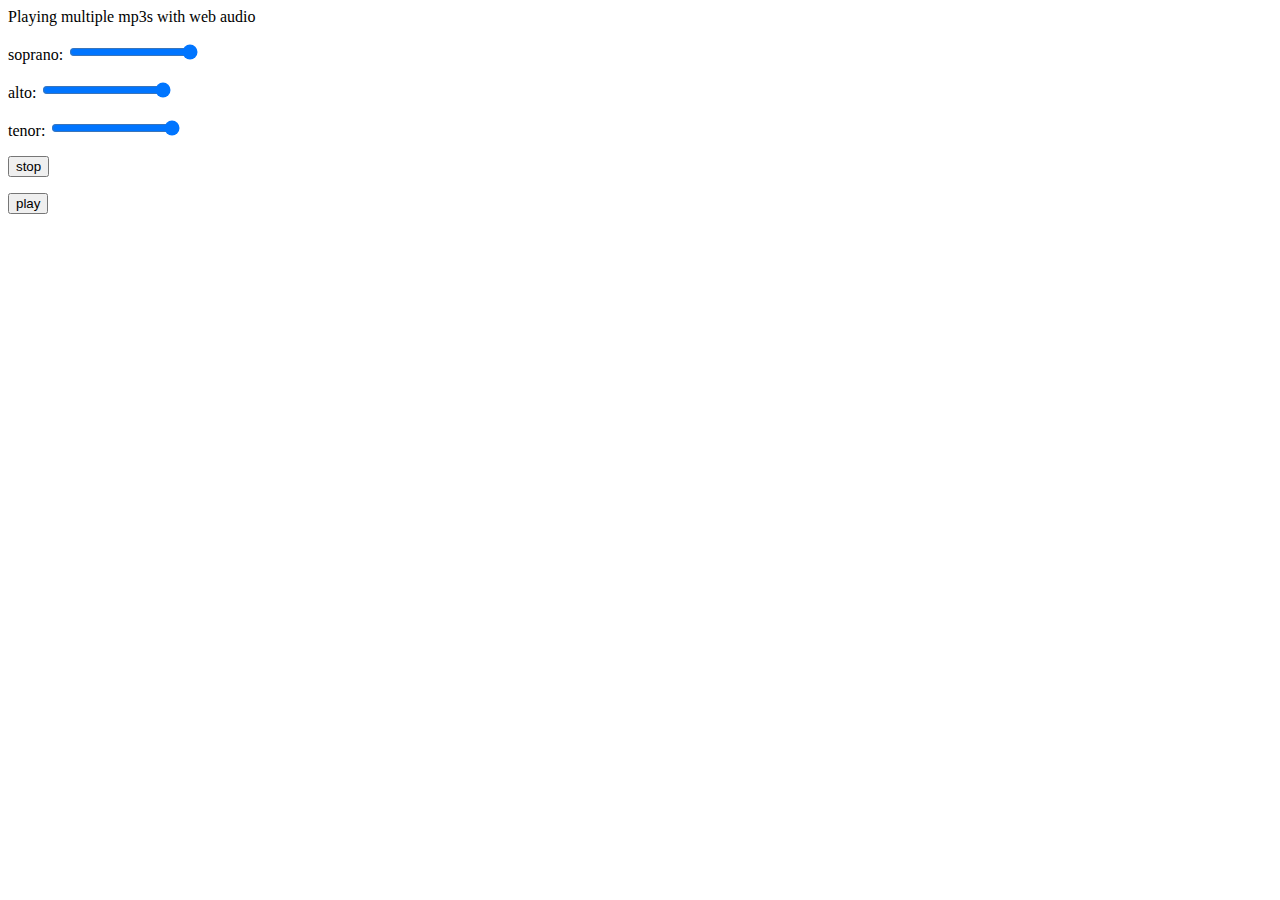
==== audio.html @ 07d2e08d "basic.  plays 3 mp3s together.  stop/play buttons not working yet." ====
<html>
<head>
<script>

function BufferLoader(context, urlList, callback) {
  this.context = context;
  this.urlList = urlList;
  this.onload = callback;
  this.bufferList = new Array();
  this.loadCount = 0;
}

BufferLoader.prototype.loadBuffer = function(url, index) {
  // Load buffer asynchronously
  var request = new XMLHttpRequest();
  request.open("GET", url, true);
  request.responseType = "arraybuffer";

  var loader = this;

  request.onload = function() {
    // Asynchronously decode the audio file data in request.response
    loader.context.decodeAudioData(
      request.response,
      function(buffer) {
        if (!buffer) {
          alert('error decoding file data: ' + url);
          return;
        }
        loader.bufferList[index] = buffer;
        if (++loader.loadCount == loader.urlList.length)
          loader.onload(loader.bufferList);
      },
      function(error) {
        console.error('decodeAudioData error', error);
      }
    );
  }

  request.onerror = function() {
    alert('BufferLoader: XHR error');
  }

  request.send();
}

BufferLoader.prototype.load = function() {
  for (var i = 0; i < this.urlList.length; ++i)
  this.loadBuffer(this.urlList[i], i);
}



window.onload = init;
var context;
var bufferLoader;

function init() {
  // Fix up prefixing
  window.AudioContext = window.AudioContext || window.webkitAudioContext;
  context = new AudioContext();

  bufferLoader = new BufferLoader(
    context,
    [
      'sounds/as/soprano.mp3',
      'sounds/as/alto.mp3',
      'sounds/as/tenor.mp3',
    ],
    finishedLoading
    );

  bufferLoader.load();
}

var source1, source2, source3;

function finishedLoading(bufferList) {
  // Create three sources and play them both together.
  source1 = context.createBufferSource();
  source2 = context.createBufferSource();
  source3 = context.createBufferSource();
  source1.buffer = bufferList[0];
  source2.buffer = bufferList[1];
  source3.buffer = bufferList[2];

  source1.connect(context.destination);
  source2.connect(context.destination);
  source3.connect(context.destination);
  play();
}
function changeVolume(thing){
  console.log("changeVolume "+ thing.id + " val: " + thing.value);
}
function stop(){
  source1.stop(0);
  source2.stop(0);
  source3.stop(0);
}
function play(){
  source1.start(0);
  source2.start(0);
  source3.start(0);
}

</script>
</head>

<body>
<p>Playing multiple mp3s with web audio</p>

<p>soprano: <input id="vol0" type="range" min="0" max="100" value="100" oninput="changeVolume(this);"></p>
<p>alto: <input id="vol1" type="range" min="0" max="100" value="100" oninput="changeVolume(this);"></p>
<p>tenor: <input id="vol2" type="range" min="0" max="100" value="100" oninput="changeVolume(this);"></p>
<p><input type="button" value="stop" onclick="stop()"/></p>
<p><input type="button" value="play" onclick="play()"/></p>
</body>

</html>
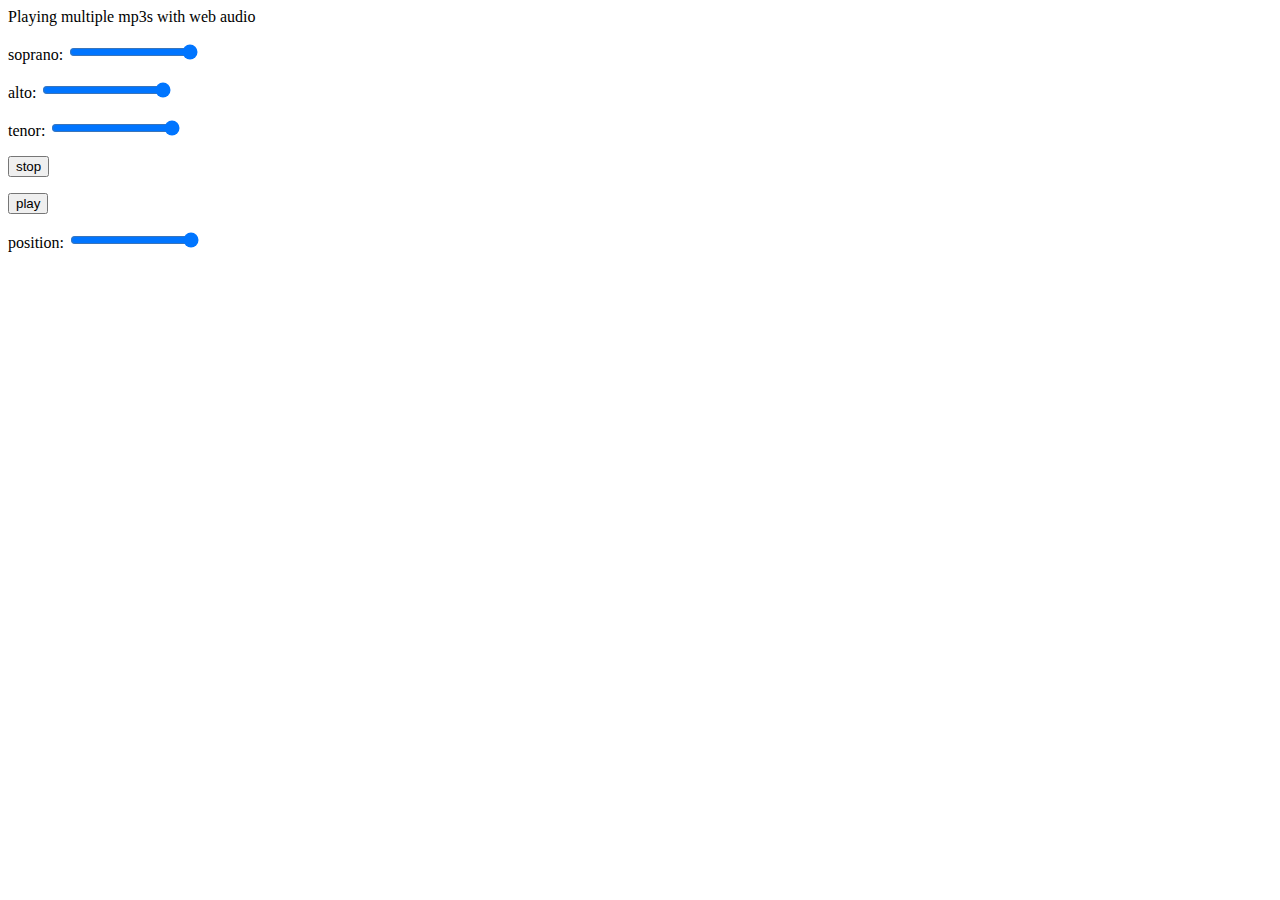
==== commit 76e0dacd: "play from a position offset, set by a slider." ====
--- a/audio.html
+++ b/audio.html
@@ -74,6 +74,7 @@
 }
 
 var source1, source2, source3;
+var gainNode1, gainNode2, gainNode3;
 
 function finishedLoading(bufferList) {
   // Create three sources and play them both together.
@@ -84,23 +85,69 @@
   source2.buffer = bufferList[1];
   source3.buffer = bufferList[2];
 
-  source1.connect(context.destination);
-  source2.connect(context.destination);
-  source3.connect(context.destination);
-  play();
+  // Create a gain node.
+  gainNode1 = linkThroughGain(source1);
+  gainNode2 = linkThroughGain(source2);
+  gainNode3 = linkThroughGain(source3);
+
+  //play();
 }
+function linkThroughGain(src){
+  var gainNode = context.createGain();
+  src.connect(gainNode);
+  gainNode.connect(context.destination);
+  gainNode.gain.value = 1;
+  return gainNode;
+}
+//expected an input html element with id "vol1" or "vol2", and value from 0 to 100.
 function changeVolume(thing){
-  console.log("changeVolume "+ thing.id + " val: " + thing.value);
+  var numstr = thing.id.substring(3,4);
+  var num = parseInt(numstr);
+  var val = parseInt(thing.value);
+  //console.log("changeVolume "+ thing.id + " val: " + thing.value + " value: " + val);
+  
+  var node;
+  switch(num) {
+    case 1:
+        node = gainNode1;
+        break;
+    case 2:
+        node = gainNode2;
+        break;
+    case 3:
+        node = gainNode3;
+        break;
+    default:
+        console.log("ERROR: unexpected num: "+ num + " from id " + thing.id );
+    }    
+    node.gain.value = val/100.0;
+    //console.log("node gain is now: " + node.gain.value);
+
 }
+function lengthOfSourceInSec(){
+  return 182;
+}
+var posOffset = 0;
+
+function changePosition(elem){
+  posOffset = posSliderToSeconds(elem);
+  console.log("posOffset is now: " + posOffset);
+}
+
+function posSliderToSeconds(elem){
+  var val = parseInt(elem.value);
+  return lengthOfSourceInSec() * val / parseInt(elem.max);
+}
+
 function stop(){
   source1.stop(0);
   source2.stop(0);
   source3.stop(0);
 }
 function play(){
-  source1.start(0);
-  source2.start(0);
-  source3.start(0);
+  source1.start(0, posOffset);
+  source2.start(0, posOffset);
+  source3.start(0, posOffset);
 }
 
 </script>
@@ -109,11 +156,12 @@
 <body>
 <p>Playing multiple mp3s with web audio</p>
 
-<p>soprano: <input id="vol0" type="range" min="0" max="100" value="100" oninput="changeVolume(this);"></p>
-<p>alto: <input id="vol1" type="range" min="0" max="100" value="100" oninput="changeVolume(this);"></p>
-<p>tenor: <input id="vol2" type="range" min="0" max="100" value="100" oninput="changeVolume(this);"></p>
+<p>soprano: <input id="vol1" type="range" min="0" max="100" value="100" oninput="changeVolume(this);"></p>
+<p>alto: <input id="vol2" type="range" min="0" max="100" value="100" oninput="changeVolume(this);"></p>
+<p>tenor: <input id="vol3" type="range" min="0" max="100" value="100" oninput="changeVolume(this);"></p>
 <p><input type="button" value="stop" onclick="stop()"/></p>
 <p><input type="button" value="play" onclick="play()"/></p>
+<p>position: <input id="position" type="range" min="0" max="100" value="100" oninput="changePosition(this);"></p>
 </body>
 
 </html>
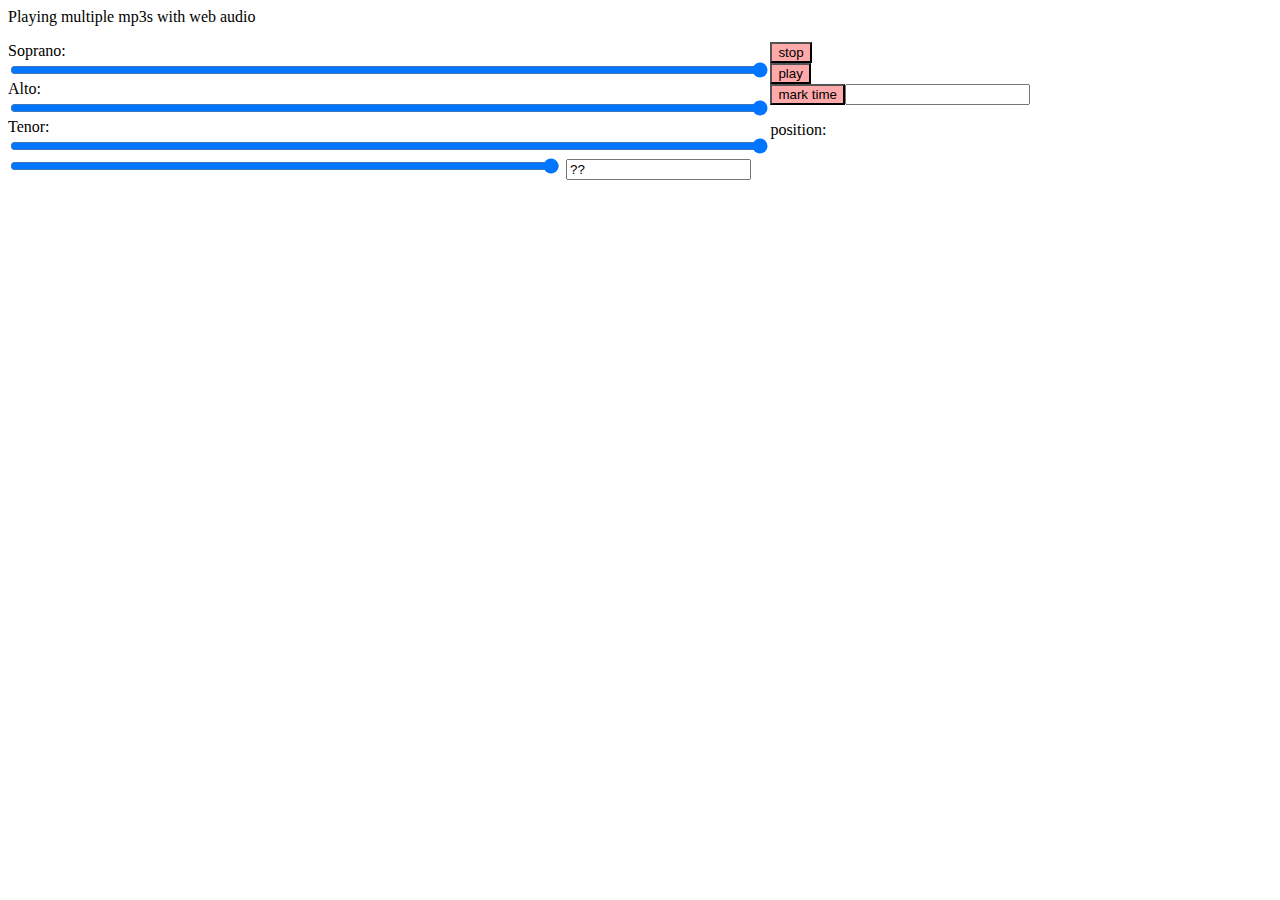
==== commit 80f9c49f: "many changes. some css." ====
--- a/audio.html
+++ b/audio.html
@@ -1,6 +1,13 @@
 <html>
 <head>
+<link href="assets/css/mystyle.css" rel="stylesheet">
+<style>
+</style>
+
 <script>
+
+var gBufferList;
+
 
 function BufferLoader(context, urlList, callback) {
   this.context = context;
@@ -76,22 +83,41 @@
 var source1, source2, source3;
 var gainNode1, gainNode2, gainNode3;
 
+
+function createBuffer(b){
+  var src = context.createBufferSource();
+  src.buffer = b;
+  return src;
+}
+
+function createGainedBuffer(b){
+  var src = createBuffer(b);
+  var gainNode = linkThroughGain(src);
+  return [src, gainNode];
+}
+
+function createAllBuffers(bufferList){
+  [source1, gainNode1] = createGainedBuffer(bufferList[0]);
+  [source2, gainNode2] = createGainedBuffer(bufferList[1]);
+  [source3, gainNode3] = createGainedBuffer(bufferList[2]);
+}
+
+
 function finishedLoading(bufferList) {
+  gBufferList = bufferList;
   // Create three sources and play them both together.
-  source1 = context.createBufferSource();
-  source2 = context.createBufferSource();
-  source3 = context.createBufferSource();
-  source1.buffer = bufferList[0];
-  source2.buffer = bufferList[1];
-  source3.buffer = bufferList[2];
-
-  // Create a gain node.
-  gainNode1 = linkThroughGain(source1);
-  gainNode2 = linkThroughGain(source2);
-  gainNode3 = linkThroughGain(source3);
-
+  //createAllBuffers(bufferList);
   //play();
 }
+function wipeAllBuffers(){
+  source1 = null;
+  source2 = null;
+  source3 = null;
+  gainNode1 = null;
+  gainNode2 = null;
+  gainNode3 = null;
+}
+
 function linkThroughGain(src){
   var gainNode = context.createGain();
   src.connect(gainNode);
@@ -101,6 +127,9 @@
 }
 //expected an input html element with id "vol1" or "vol2", and value from 0 to 100.
 function changeVolume(thing){
+  //TODO: volume changes while no buffers loaded must be allowed, and must persist when buffers are reloaded (e.g. play position changed and all recreated).
+  // The gain nodes won't necessarily exist?  Perhaps: hold a proxy for each gain setting, and map this on play() to the gain node, as well as immediately on slider changes, if applicable.
+
   var numstr = thing.id.substring(3,4);
   var num = parseInt(numstr);
   var val = parseInt(thing.value);
@@ -131,37 +160,72 @@
 
 function changePosition(elem){
   posOffset = posSliderToSeconds(elem);
+  document.getElementById("positionOutput").value = posOffset;
   console.log("posOffset is now: " + posOffset);
 }
 
 function posSliderToSeconds(elem){
-  var val = parseInt(elem.value);
-  return lengthOfSourceInSec() * val / parseInt(elem.max);
+  var val = parseFloat(elem.value);
+  return Math.round(lengthOfSourceInSec() * val / parseInt(elem.max));
 }
 
 function stop(){
-  source1.stop(0);
-  source2.stop(0);
-  source3.stop(0);
-}
+  playStartedTime = -1;
+  if(source1){
+    source1.stop(0);
+    source2.stop(0);
+    source3.stop(0);
+    wipeAllBuffers();
+  }
+}
+var playStartedTime = -1;
+var playStartedOffset; // a snapshot of posOffset at start of current play
+  
 function play(){
+  stop();
+  createAllBuffers(gBufferList);
+  playStartedTime = context.currentTime;
+  playStartedOffset = posOffset;
   source1.start(0, posOffset);
   source2.start(0, posOffset);
   source3.start(0, posOffset);
 }
 
+function snapshotTime(){
+  if (playStartedTime < 0){
+    console.log("ERROR: can't yet snapshot time when stopped");
+  } else {
+    var elapsedSecs = context.currentTime - playStartedTime;
+    var trackTime = playStartedOffset + elapsedSecs;
+    var snapshotName = document.getElementById("snapshotName").value;
+    var elem = document.getElementById("snapshots");
+    elem.innerHTML = elem.innerHTML + "<li>" + snapshotName + ": " + trackTime + "s</li>";
+  }
+}
+
 </script>
 </head>
 
 <body>
 <p>Playing multiple mp3s with web audio</p>
 
-<p>soprano: <input id="vol1" type="range" min="0" max="100" value="100" oninput="changeVolume(this);"></p>
-<p>alto: <input id="vol2" type="range" min="0" max="100" value="100" oninput="changeVolume(this);"></p>
-<p>tenor: <input id="vol3" type="range" min="0" max="100" value="100" oninput="changeVolume(this);"></p>
-<p><input type="button" value="stop" onclick="stop()"/></p>
-<p><input type="button" value="play" onclick="play()"/></p>
-<p>position: <input id="position" type="range" min="0" max="100" value="100" oninput="changePosition(this);"></p>
-</body>
+<div id="volumeset">
+  <p class='sliderrow'><label>Soprano:</label><input id="vol1" type="range" min="0" max="100" value="100" oninput="changeVolume(this);"></p>
+<p class='sliderrow'><label>Alto:</label><input id="vol2" type="range" min="0" max="100" value="100" oninput="changeVolume(this);"></p>
+<p class='sliderrow'><label>Tenor:</label><input id="vol3" type="range" min="0" max="100" value="100" oninput="changeVolume(this);"></p>
+</div>
+<div id="transportbuttons">
+  <ul>
+    <li><input type="button" value="stop" onclick="stop()"/></li>
+    <li><input type="button" value="play" onclick="play()"/></li>
+    <li><input type="button" value="mark time" onclick="snapshotTime()"/><input id="snapshotName" type="text" value=""/></li>
+  </ul>
+</div>
+<p>position: <input id="position" type="range" min="0" max="100" value="100" step="0.3" oninput="changePosition(this);"> <input id="positionOutput" type="text" value="??"/></p>
+</p>
+<div>
+  <ul id="snapshots">
+  </ul>
+</div></body>
 
 </html>
--- a/assets/css/mystyle.css
+++ b/assets/css/mystyle.css
@@ -0,0 +1,34 @@
+input[type=button] {
+    background-color: #FFAAAA;
+}
+input[type=range] {
+    width: 550px;
+}
+
+p.sliderrow
+{
+width: 80%;
+}
+
+p.sliderrow>label
+{
+    width: 25%;
+    float: left;
+    
+}
+
+p.sliderrow>input
+{
+    width: 75%;
+    float: left;
+    background: yellow;
+}
+#volumeset {
+
+}
+#transportbuttons>ul {
+  list-style-type: none;
+}
+#transportbuttons{
+  float: none;
+}